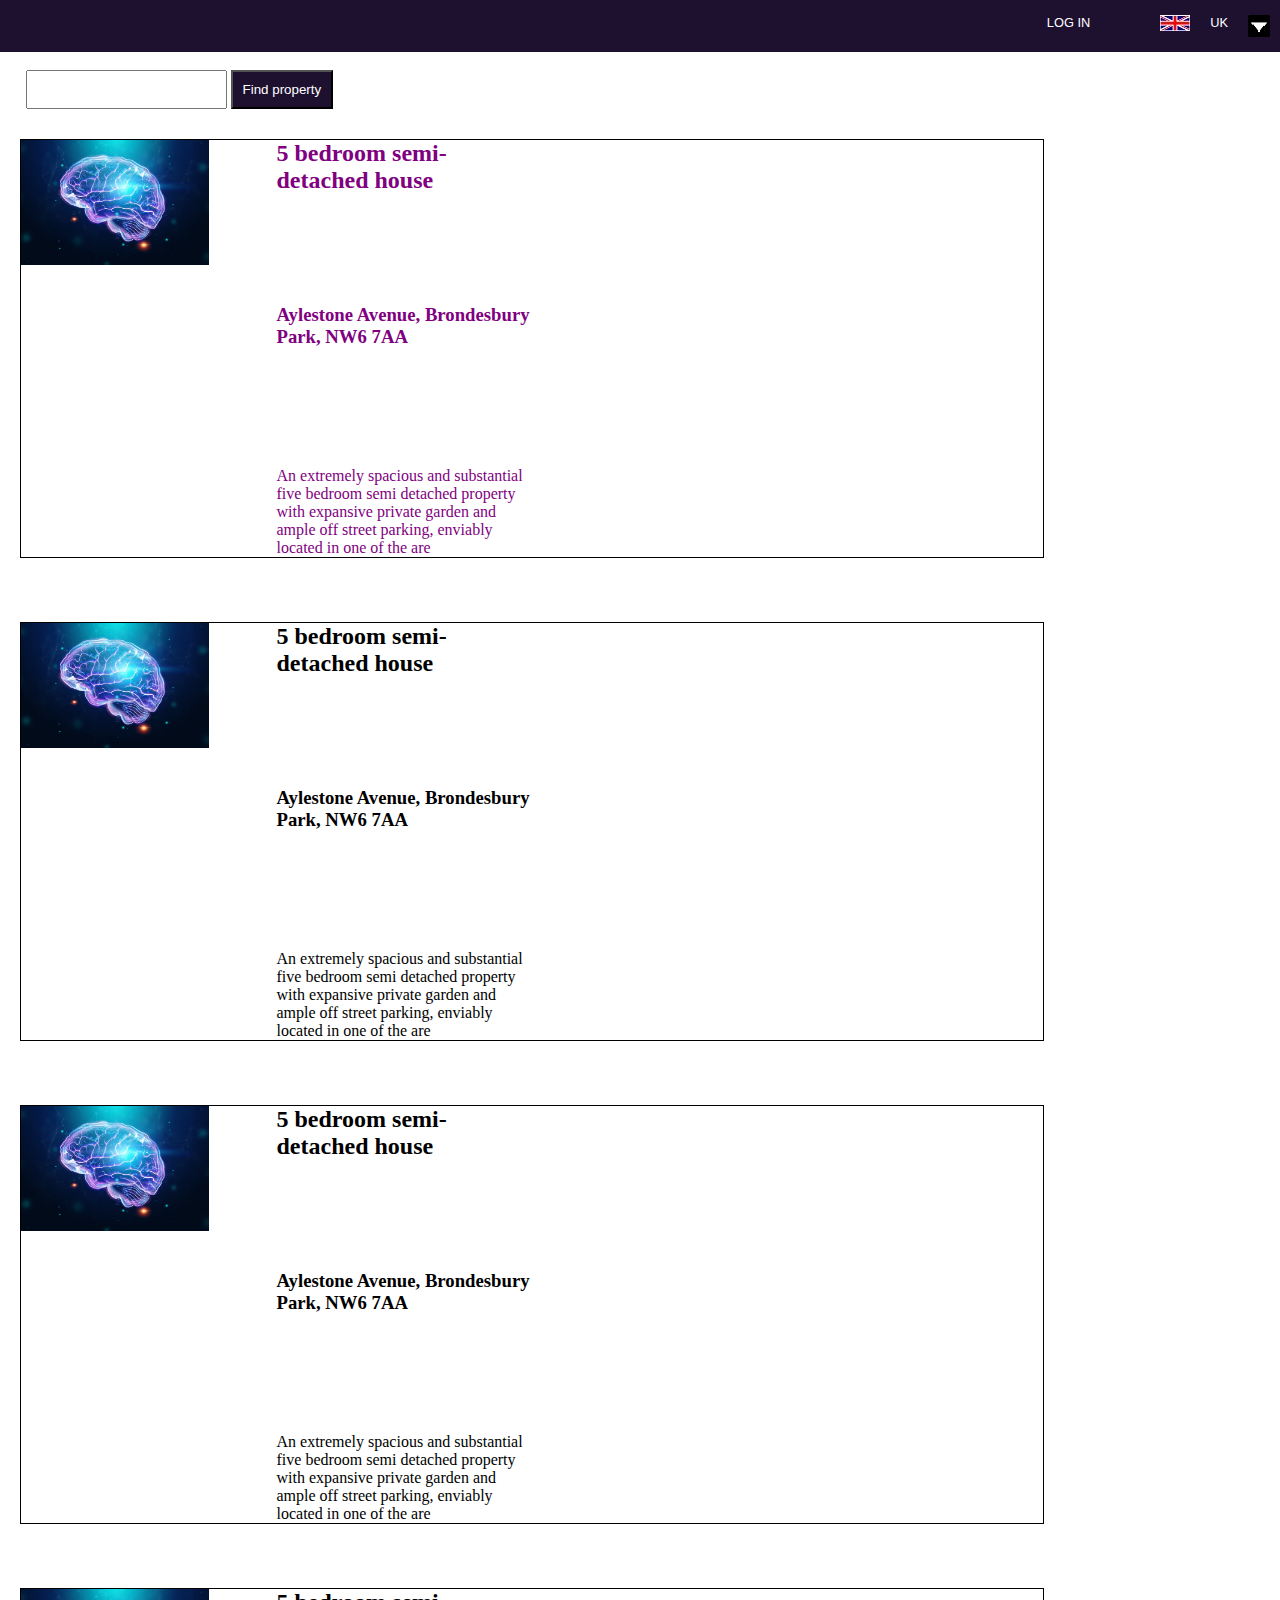
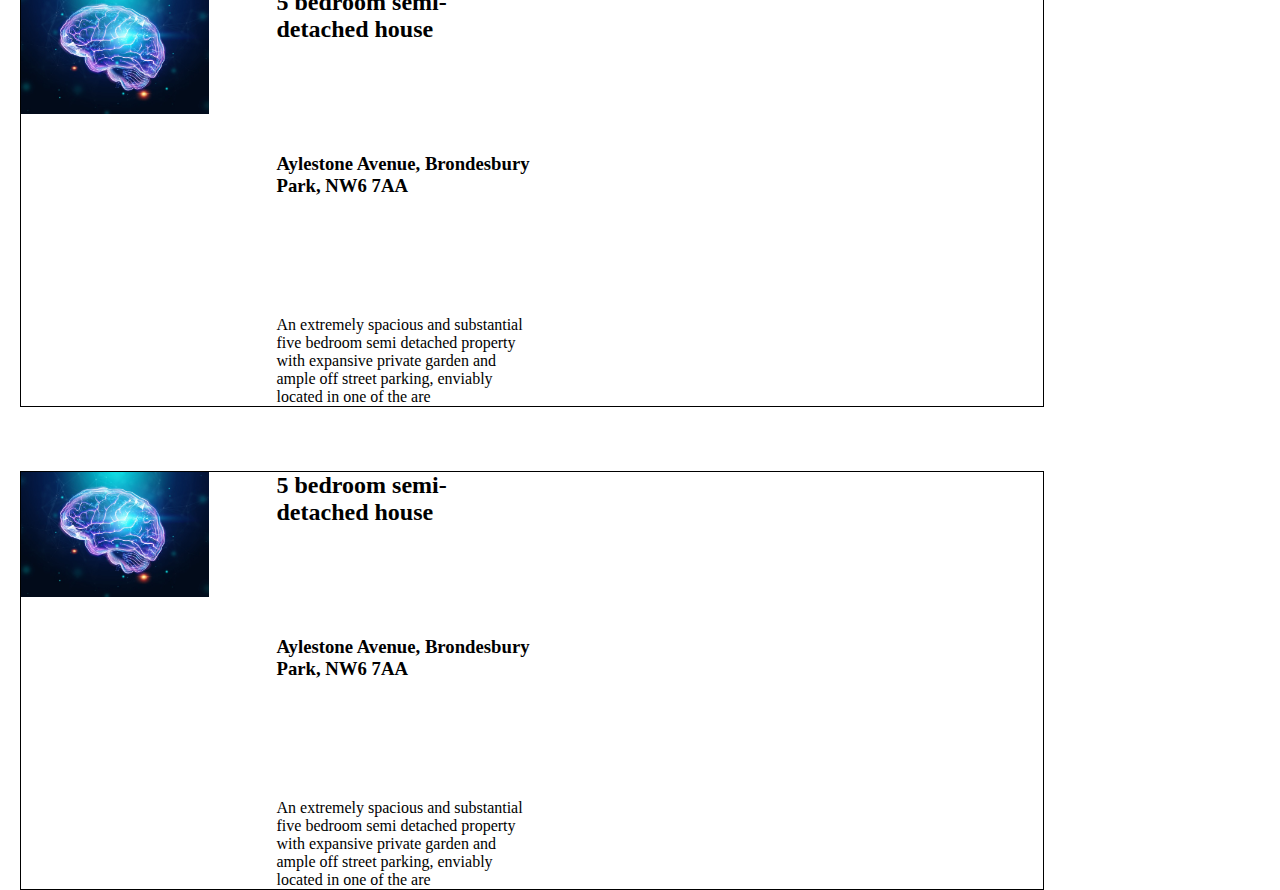
==== estate_agent_site/properties.html @ 83838c91 "property search input value, used as event tartget value and logged into console" ====
<head>
    <meta charset="utf-8">
    <meta http-equiv="X-UA-Compatible" content="IE=edge"> 
    <title></title>
    <meta name="description" content="">
    <meta name="viewport" content="width=device-width, initial-scale=1">
    <script src="https://ajax.googleapis.com/ajax/libs/jquery/3.5.1/jquery.min.js"></script>
    <link rel="stylesheet" href="css\navi-style.css" type="text/css">
</head>
<body>
    <nav>
            
        <div class="container">
            
            <div class="top-nav">
                
                <ul class="top-nav-content">

                    <li class="hamburger .show-ham">
                        <input type="checkbox" name="" id="toggle">
                        <label class="navi-toggle" for="toggle"></label>
                    </li>

                    <!-- <li><a href="#">BOOK A FREE VALUATION</a></li>
                    <li><a href="#">INSTRUCT PURPLEBRICKS</a></li>
                    <li><a href="#">BOOK A VIEWING</a></li>
                    <li><a href="#">CONTACT US</a></li>
                    <li><a href="#">FAQS</a></li> -->

                    <li class="arrow-dropdown"><img class="arrow" src="../estate_agent_site/img/687289_arrows_512x512.png" alt="">
                    </li>

                    <li class="country-option">UK</li>
                
                    <li class="jack-flag" ><img class="jack" src="../estate_agent_site/img/union-jack-flag-crop.jpg" alt=""></li>
                    <li class="log-in">LOG IN</li>
                </ul>


                <div class="can">
                    <button class="can-word"><img class="can-flag" src="../estate_agent_site/img/1200px-Flag_of_Canada.svg.png" alt=""> CAN</button>
                </div>
            </div>
            
    </nav>
</div>

<form class="find-prop prop-two" action="#">
    <input class="area-prop" type="text" name="postcode" id="info">
   
    <input class="submit-prop" type="submit" value="Find property"> 
</form>




<div class="card card-one">
    <img class="picofhouse" src="img/menselijk-brein-een-hologram-een-donkere-achtergrond_99433-52.jpg" alt="">
    <h2 class="propertyhead">5 bedroom semi-detached house</h2>
    <h3 class="location">
        Aylestone Avenue, Brondesbury Park, NW6 7AA</h3>
    <p class="desproperty">An extremely spacious and substantial five bedroom semi detached property with expansive private garden and ample off street parking, enviably located in one of the are</p>
</div>
<div class="card card-two">
    <img class="picofhouse" src="img/menselijk-brein-een-hologram-een-donkere-achtergrond_99433-52.jpg" alt="">
    <h2 class="propertyhead">5 bedroom semi-detached house</h2>
    <h3 class="location">
        Aylestone Avenue, Brondesbury Park, NW6 7AA</h3>
    <p class="desproperty">An extremely spacious and substantial five bedroom semi detached property with expansive private garden and ample off street parking, enviably located in one of the are</p>
</div>
<div class="card card-three">
    <img class="picofhouse" src="img/menselijk-brein-een-hologram-een-donkere-achtergrond_99433-52.jpg" alt="">
    <h2 class="propertyhead">5 bedroom semi-detached house</h2>
    <h3 class="location">
        Aylestone Avenue, Brondesbury Park, NW6 7AA</h3>
    <p class="desproperty">An extremely spacious and substantial five bedroom semi detached property with expansive private garden and ample off street parking, enviably located in one of the are</p>
</div>
<div class="card card-four">
    <img class="picofhouse" src="img/menselijk-brein-een-hologram-een-donkere-achtergrond_99433-52.jpg" alt="">
    <h2 class="propertyhead">5 bedroom semi-detached house</h2>
    <h3 class="location">
        Aylestone Avenue, Brondesbury Park, NW6 7AA</h3>
    <p class="desproperty">An extremely spacious and substantial five bedroom semi detached property with expansive private garden and ample off street parking, enviably located in one of the are</p>
</div>
<div class="card card-five">
    <img class="picofhouse" src="img/menselijk-brein-een-hologram-een-donkere-achtergrond_99433-52.jpg" alt="">
    <h2 class="propertyhead">5 bedroom semi-detached house</h2>
    <h3 class="location">
        Aylestone Avenue, Brondesbury Park, NW6 7AA</h3>
    <p class="desproperty">An extremely spacious and substantial five bedroom semi detached property with expansive private garden and ample off street parking, enviably located in one of the are</p>
</div>

     
   


    
    <!-- <script src="../estate_agent_site/app.js" ></script> -->
    <script src="../estate_agent_site/filter.js" ></script>
</body>
</html>
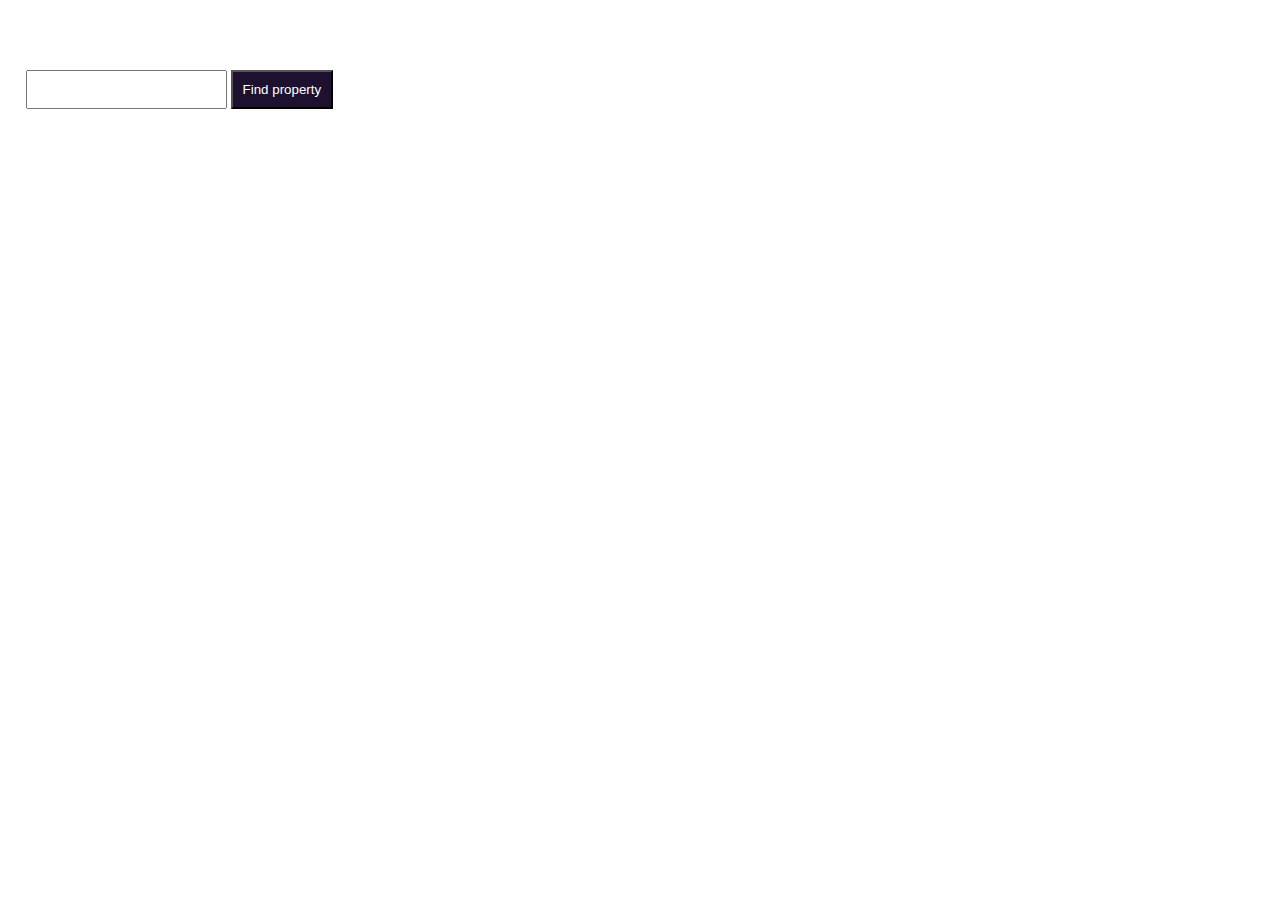
==== commit 0024f847: "trying to use indexOf() method to match textContent for a filter function, trying and using new idea" ====
--- a/estate_agent_site/properties.html
+++ b/estate_agent_site/properties.html
@@ -8,7 +8,7 @@
     <link rel="stylesheet" href="css\navi-style.css" type="text/css">
 </head>
 <body>
-    <nav>
+    <!-- <nav>
             
         <div class="container">
             
@@ -27,7 +27,7 @@
                     <li><a href="#">CONTACT US</a></li>
                     <li><a href="#">FAQS</a></li> -->
 
-                    <li class="arrow-dropdown"><img class="arrow" src="../estate_agent_site/img/687289_arrows_512x512.png" alt="">
+                    <!-- <li class="arrow-dropdown"><img class="arrow" src="../estate_agent_site/img/687289_arrows_512x512.png" alt="">
                     </li>
 
                     <li class="country-option">UK</li>
@@ -42,8 +42,8 @@
                 </div>
             </div>
             
-    </nav>
-</div>
+    </nav> -->
+
 
 <form class="find-prop prop-two" action="#">
     <input class="area-prop" type="text" name="postcode" id="info">
@@ -53,42 +53,87 @@
 
 
 
+<div class="backgroundpic"></div>
 
-<div class="card card-one">
-    <img class="picofhouse" src="img/menselijk-brein-een-hologram-een-donkere-achtergrond_99433-52.jpg" alt="">
+<ul class="collection">
+
+    <li class="collection-item">
+
+<!-- <div class="card card-one"> -->
+    
+    PW6 7AA
+     <!-- <h3 class="location">PW6 7AA</h3> -->
+    
+    <!-- <h3 class="location">
+        Aylestone Avenue, Brondesbury Park, PW6 7AA</h3> -->
+    
+    <!-- <img class="picofhouse" src="img/menselijk-brein-een-hologram-een-donkere-achtergrond_99433-52.jpg" alt="">
     <h2 class="propertyhead">5 bedroom semi-detached house</h2>
-    <h3 class="location">
-        Aylestone Avenue, Brondesbury Park, NW6 7AA</h3>
-    <p class="desproperty">An extremely spacious and substantial five bedroom semi detached property with expansive private garden and ample off street parking, enviably located in one of the are</p>
-</div>
-<div class="card card-two">
-    <img class="picofhouse" src="img/menselijk-brein-een-hologram-een-donkere-achtergrond_99433-52.jpg" alt="">
+    
+    <p class="desproperty">An extremely spacious and substantial five bedroom semi detached property with expansive private garden and ample off street parking, enviably located in one of the are</p> -->
+<!-- </div> -->
+
+</li>
+
+<li class="collection-item">
+    NT6 7AA
+<!-- <div class="card card-two">
+    <h3 class="location"> NT6 7AA</h3> -->
+
+    <!-- <h3 class="location">
+        Aylestone Avenue, Brondesbury Park, NT6 7AA</h3> -->
+    <!-- <img class="picofhouse" src="img/menselijk-brein-een-hologram-een-donkere-achtergrond_99433-52.jpg" alt="">
     <h2 class="propertyhead">5 bedroom semi-detached house</h2>
-    <h3 class="location">
-        Aylestone Avenue, Brondesbury Park, NW6 7AA</h3>
-    <p class="desproperty">An extremely spacious and substantial five bedroom semi detached property with expansive private garden and ample off street parking, enviably located in one of the are</p>
-</div>
-<div class="card card-three">
-    <img class="picofhouse" src="img/menselijk-brein-een-hologram-een-donkere-achtergrond_99433-52.jpg" alt="">
+   
+    <p class="desproperty">An extremely spacious and substantial five bedroom semi detached property with expansive private garden and ample off street parking, enviably located in one of the are</p> -->
+<!-- </div> -->
+
+</li>
+
+<li class="collection-item">
+    NW6 8AA
+<!-- <div class="card card-three">
+    <h3 class="location">NW6 8AA</h3> -->
+    <!-- <h3 class="location">
+        Aylestone Avenue, Brondesbury Park, NW6 8AA</h3> -->
+    <!-- <img class="picofhouse" src="img/menselijk-brein-een-hologram-een-donkere-achtergrond_99433-52.jpg" alt="">
     <h2 class="propertyhead">5 bedroom semi-detached house</h2>
-    <h3 class="location">
-        Aylestone Avenue, Brondesbury Park, NW6 7AA</h3>
-    <p class="desproperty">An extremely spacious and substantial five bedroom semi detached property with expansive private garden and ample off street parking, enviably located in one of the are</p>
-</div>
-<div class="card card-four">
-    <img class="picofhouse" src="img/menselijk-brein-een-hologram-een-donkere-achtergrond_99433-52.jpg" alt="">
+    
+    <p class="desproperty">An extremely spacious and substantial five bedroom semi detached property with expansive private garden and ample off street parking, enviably located in one of the are</p> -->
+<!-- </div> -->
+
+</li>
+
+
+<li class="collection-item">
+    NW6 7BA
+<!-- <div class="card card-four">
+    <h3 class="location">NW6 7BA</h3> -->
+    <!-- <h3 class="location">
+        Aylestone Avenue, Brondesbury Park, NW6 7BA</h3> -->
+    <!-- <img class="picofhouse" src="img/menselijk-brein-een-hologram-een-donkere-achtergrond_99433-52.jpg" alt="">
     <h2 class="propertyhead">5 bedroom semi-detached house</h2>
-    <h3 class="location">
-        Aylestone Avenue, Brondesbury Park, NW6 7AA</h3>
-    <p class="desproperty">An extremely spacious and substantial five bedroom semi detached property with expansive private garden and ample off street parking, enviably located in one of the are</p>
-</div>
-<div class="card card-five">
-    <img class="picofhouse" src="img/menselijk-brein-een-hologram-een-donkere-achtergrond_99433-52.jpg" alt="">
+    
+    <p class="desproperty">An extremely spacious and substantial five bedroom semi detached property with expansive private garden and ample off street parking, enviably located in one of the are</p> -->
+<!-- </div> -->
+
+</li>
+
+<li class="collection-item">
+    WW6 7AA
+<!-- <div class="card card-five">
+    <h3 class="location">WW6 7AA</h3> -->
+    <!-- <h3 class="location">
+        Aylestone Avenue, Brondesbury Park, WW6 7AA</h3> -->
+    <!-- <img class="picofhouse" src="img/menselijk-brein-een-hologram-een-donkere-achtergrond_99433-52.jpg" alt="">
     <h2 class="propertyhead">5 bedroom semi-detached house</h2>
-    <h3 class="location">
-        Aylestone Avenue, Brondesbury Park, NW6 7AA</h3>
-    <p class="desproperty">An extremely spacious and substantial five bedroom semi detached property with expansive private garden and ample off street parking, enviably located in one of the are</p>
-</div>
+    
+    <p class="desproperty">An extremely spacious and substantial five bedroom semi detached property with expansive private garden and ample off street parking, enviably located in one of the are</p> -->
+<!-- </div> -->
+
+</li>
+
+</ul>
 
      
    
